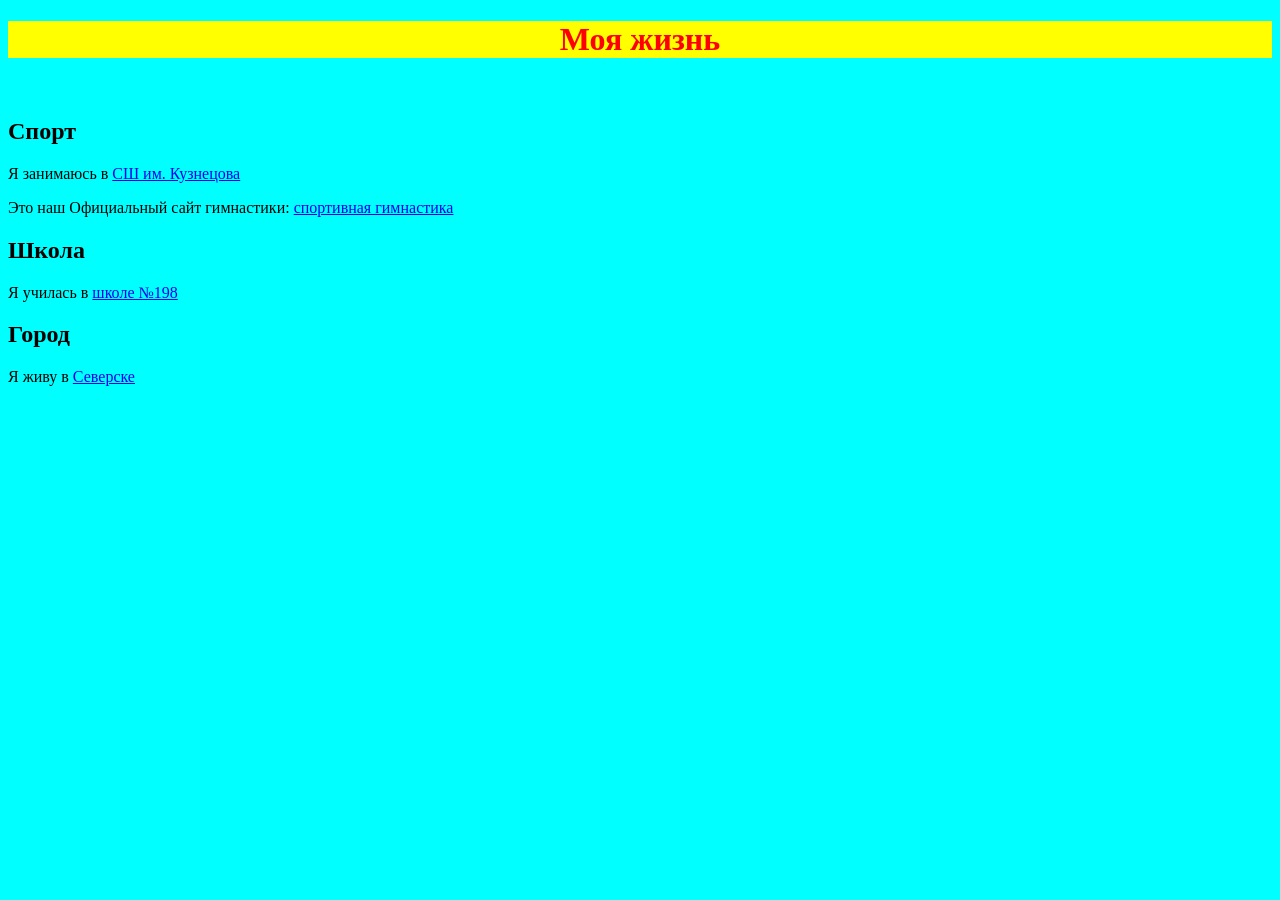
==== index.html @ a0aabb48 "Sun, Nov 2, 2025, 1:47 PM +07:00" ====
<!doctype html>
<html>
<head></head>
<body>
    <link rel="stylesheet" href="style.css">
</head>
    <h1>Моя жизнь</h1>
    <img src="">

    <h2 id="sport">Спорт</h2>
    <p>Я занимаюсь в <a href="https://сш-кузнецова.зато-северск.рф/">СШ им. Кузнецова</a></p>
    <p>Это наш Официальный сайт гимнастики: <a href="https://sportgymrus.ru/">спортивная гимнастика</a></p>

    <h2 id="school">Школа</h2>
    <p>Я училась в <a href="https://seversk198.gosuslugi.ru/">школе №198</a></p>

    <h2 id="city">Город</h2>
    <p>Я живу в <a href="https://зато-северск.рф/">Северске</a></p>
</body>
</html>
---- style.css ----
body{background-color: aqua}
h1{background-color: yellow; color: red; text-align: center}
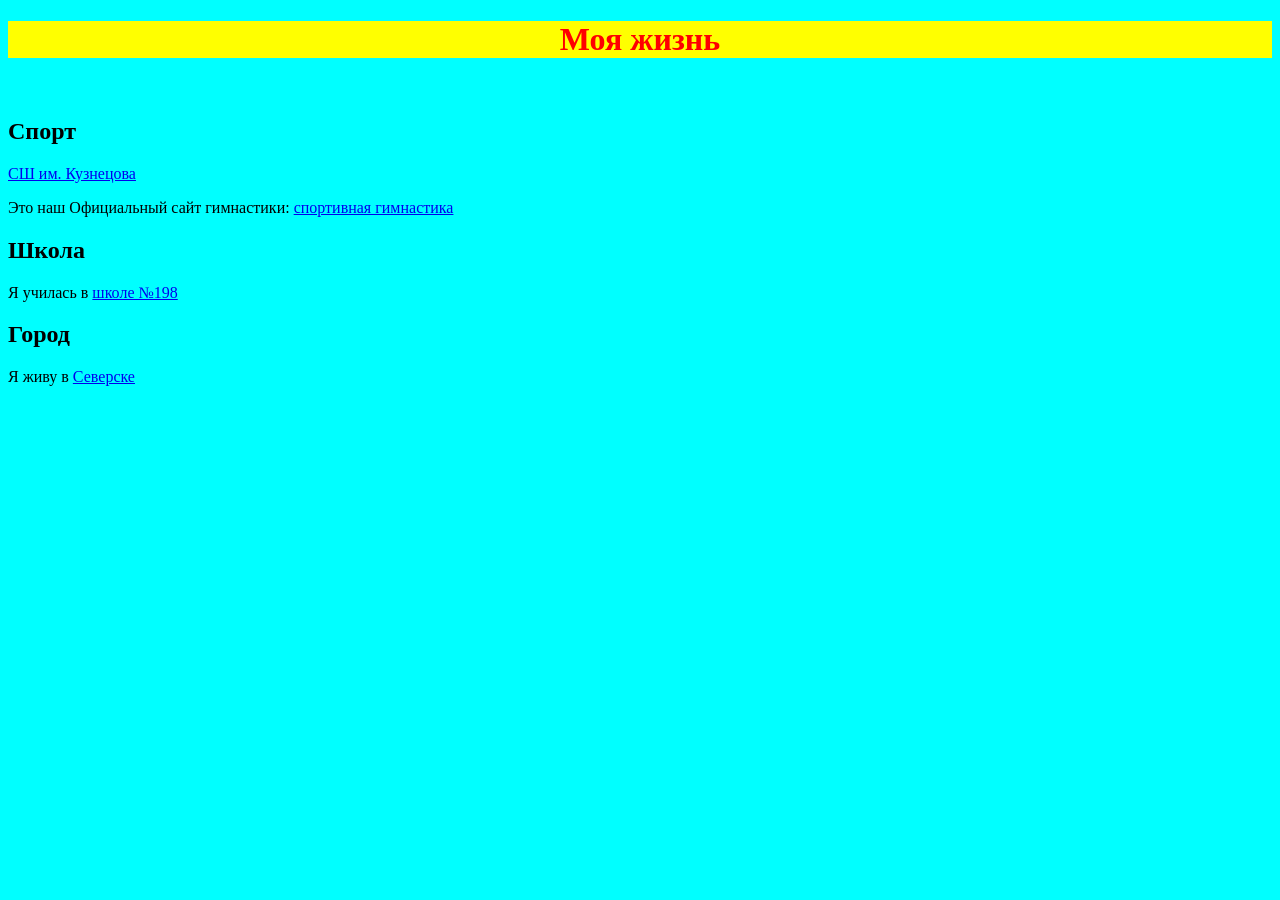
==== commit 99beadf0: "Sun, Nov 2, 2025, 1:51 PM +07:00" ====
--- a/index.html
+++ b/index.html
@@ -8,7 +8,7 @@
     <img src="">
 
     <h2 id="sport">Спорт</h2>
-    <p>Я занимаюсь в <a href="https://сш-кузнецова.зато-северск.рф/">СШ им. Кузнецова</a></p>
+    <p> <a href="https://сш-кузнецова.зато-северск.рф/">СШ им. Кузнецова</a></p>
     <p>Это наш Официальный сайт гимнастики: <a href="https://sportgymrus.ru/">спортивная гимнастика</a></p>
 
     <h2 id="school">Школа</h2>
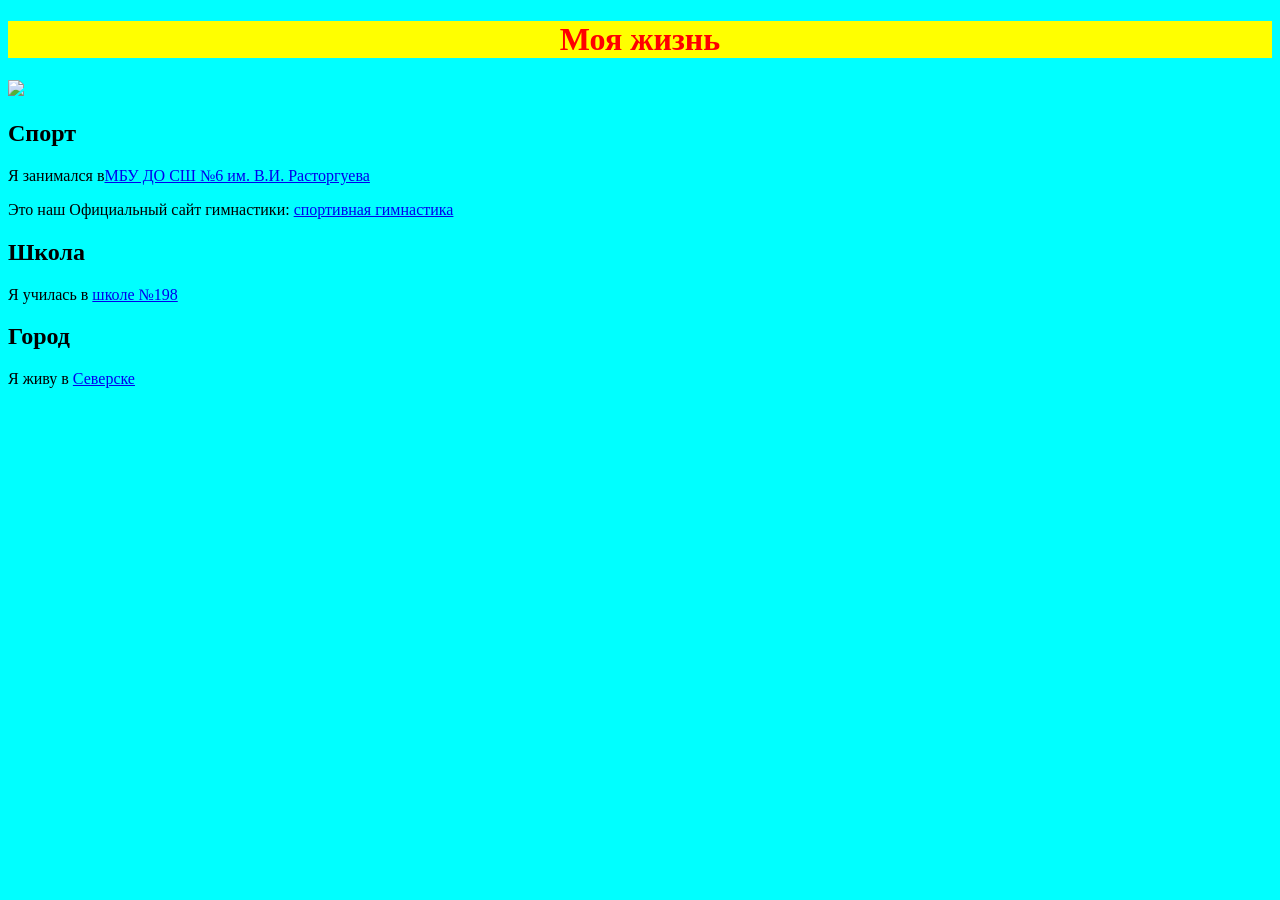
==== commit e7cfd13a: "Sun, Nov 2, 2025, 1:54 PM +07:00" ====
--- a/index.html
+++ b/index.html
@@ -5,10 +5,10 @@
     <link rel="stylesheet" href="style.css">
 </head>
     <h1>Моя жизнь</h1>
-    <img src="">
+    <img src="https://avatars.mds.yandex.net/i?id=0cc8e2381155813b507bbbead33bf4ccbfac776f-5888695-images-thumbs&n=13">
 
     <h2 id="sport">Спорт</h2>
-    <p> <a href="https://сш-кузнецова.зато-северск.рф/">СШ им. Кузнецова</a></p>
+    <p>Я занимался в<a href="https://bsk6.tomsk.ru/">МБУ ДО СШ №6 им. В.И. Расторгуева</a></p>
     <p>Это наш Официальный сайт гимнастики: <a href="https://sportgymrus.ru/">спортивная гимнастика</a></p>
 
     <h2 id="school">Школа</h2>
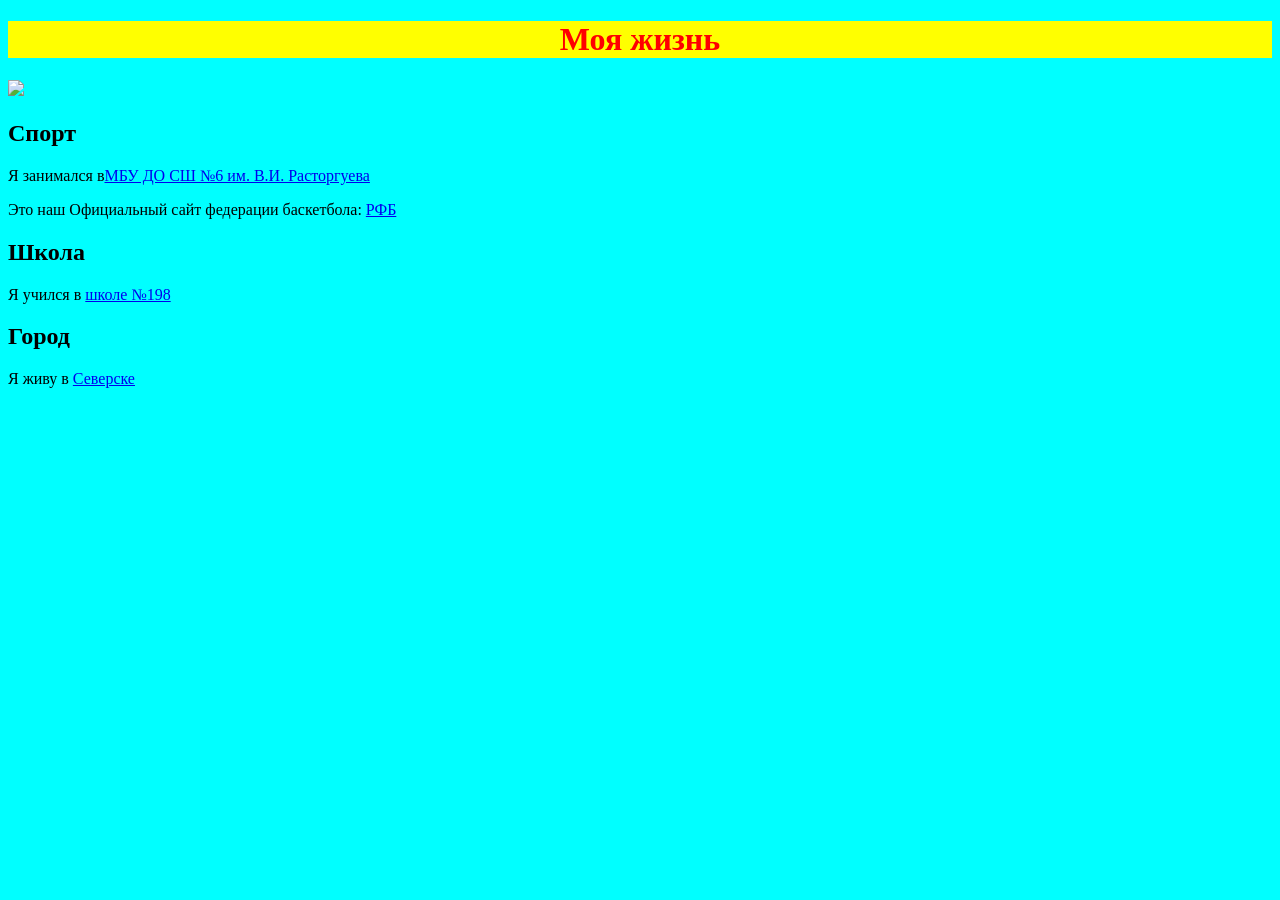
==== commit 6f5a53bf: "Sun, Nov 2, 2025, 1:55 PM +07:00" ====
--- a/index.html
+++ b/index.html
@@ -9,10 +9,10 @@
 
     <h2 id="sport">Спорт</h2>
     <p>Я занимался в<a href="https://bsk6.tomsk.ru/">МБУ ДО СШ №6 им. В.И. Расторгуева</a></p>
-    <p>Это наш Официальный сайт гимнастики: <a href="https://sportgymrus.ru/">спортивная гимнастика</a></p>
+    <p>Это наш Официальный сайт федерации баскетбола: <a href="https://russiabasket.ru/">РФБ</a></p>
 
     <h2 id="school">Школа</h2>
-    <p>Я училась в <a href="https://seversk198.gosuslugi.ru/">школе №198</a></p>
+    <p>Я учился в <a href="https://seversk198.gosuslugi.ru/">школе №198</a></p>
 
     <h2 id="city">Город</h2>
     <p>Я живу в <a href="https://зато-северск.рф/">Северске</a></p>
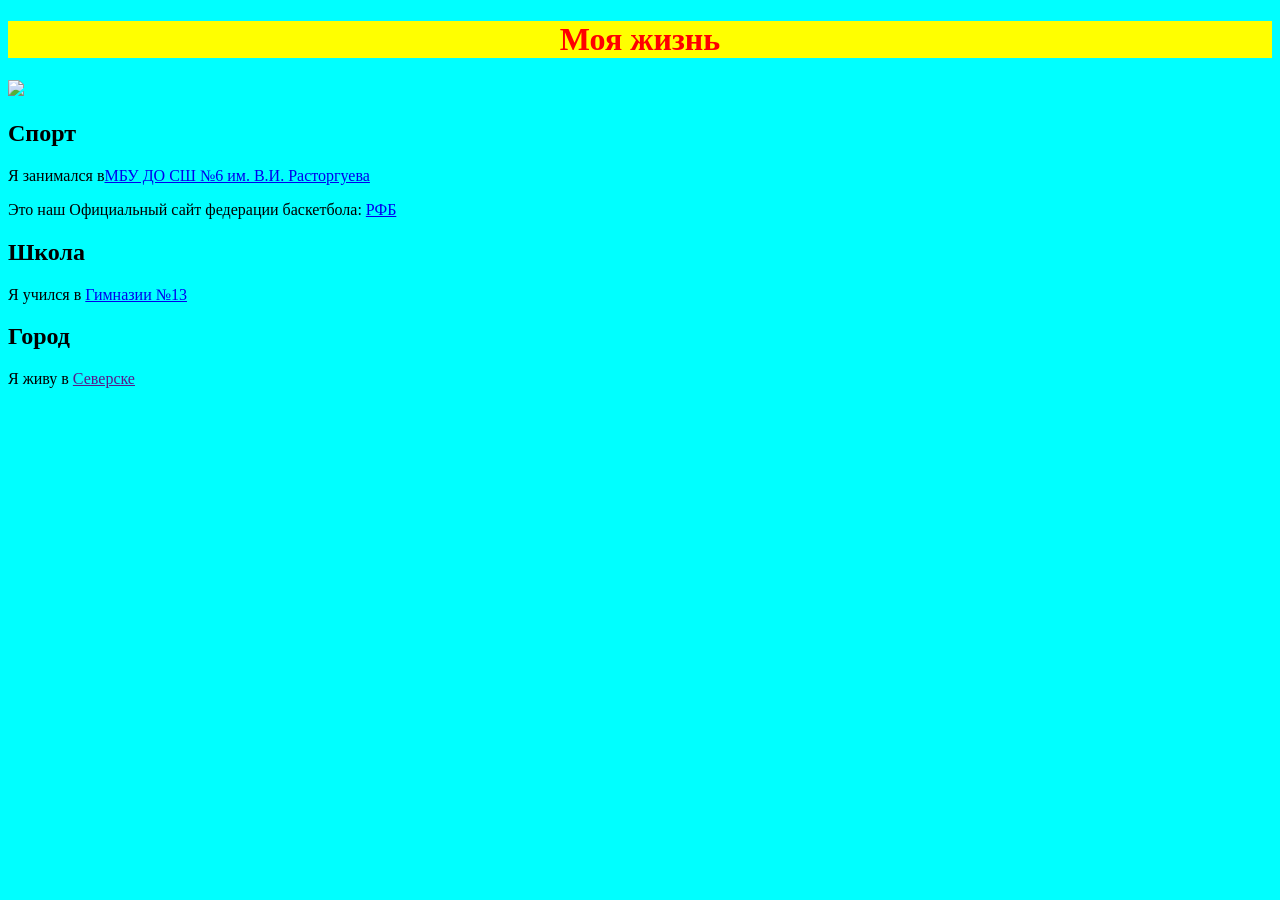
==== commit 90659945: "Sun, Nov 2, 2025, 2:01 PM +07:00" ====
--- a/index.html
+++ b/index.html
@@ -12,9 +12,9 @@
     <p>Это наш Официальный сайт федерации баскетбола: <a href="https://russiabasket.ru/">РФБ</a></p>
 
     <h2 id="school">Школа</h2>
-    <p>Я учился в <a href="https://seversk198.gosuslugi.ru/">школе №198</a></p>
+    <p>Я учился в <a href="https://gim13tomsk.gosuslugi.ru/">Гимназии №13</a></p>
 
     <h2 id="city">Город</h2>
-    <p>Я живу в <a href="https://зато-северск.рф/">Северске</a></p>
+    <p>Я живу в <a href="">Северске</a></p>
 </body>
 </html>
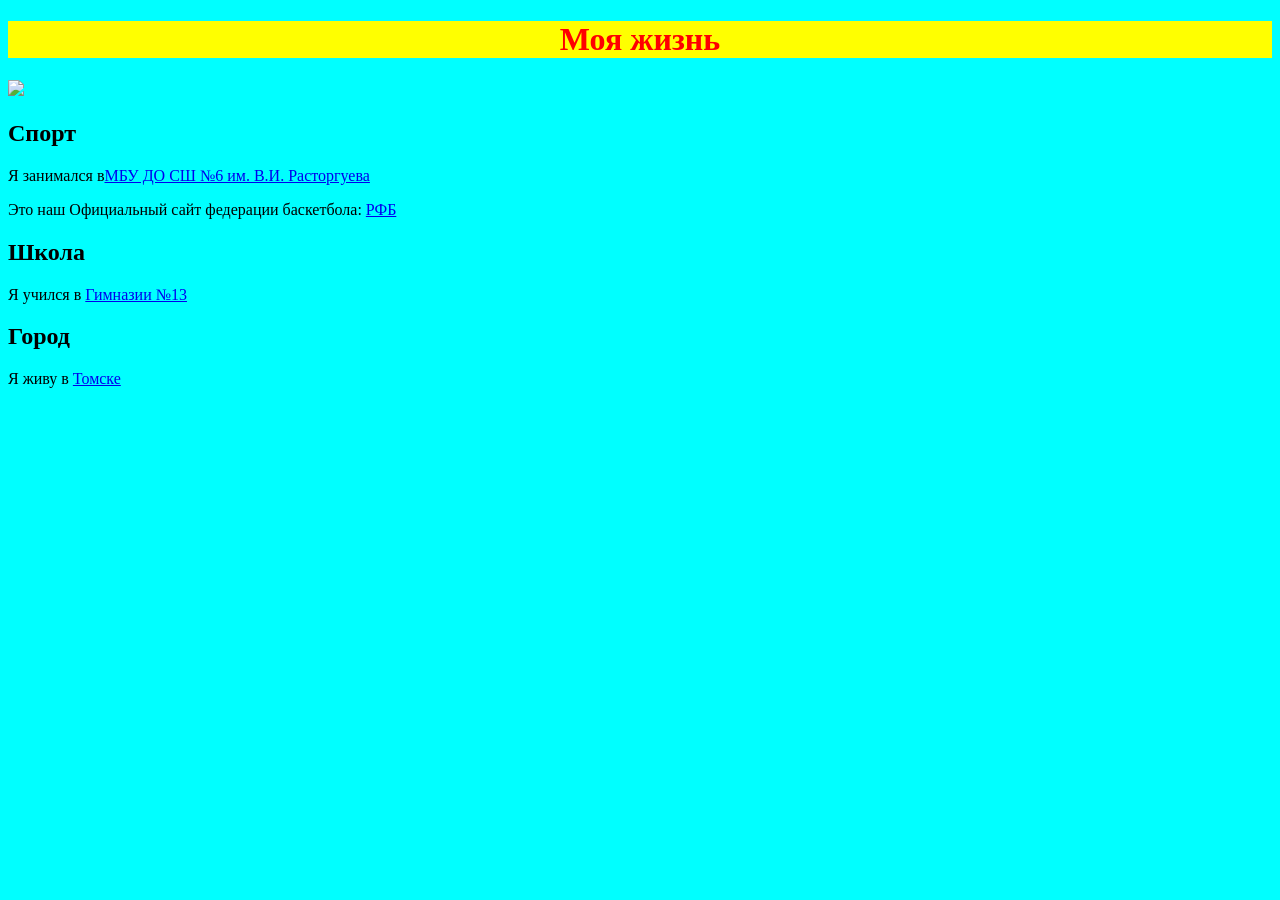
==== commit 072e99c7: "Sun, Nov 2, 2025, 2:09 PM +07:00" ====
--- a/index.html
+++ b/index.html
@@ -15,6 +15,6 @@
     <p>Я учился в <a href="https://gim13tomsk.gosuslugi.ru/">Гимназии №13</a></p>
 
     <h2 id="city">Город</h2>
-    <p>Я живу в <a href="">Северске</a></p>
+    <p>Я живу в <a href="https://admin.tomsk.ru/">Томске</a></p>
 </body>
 </html>
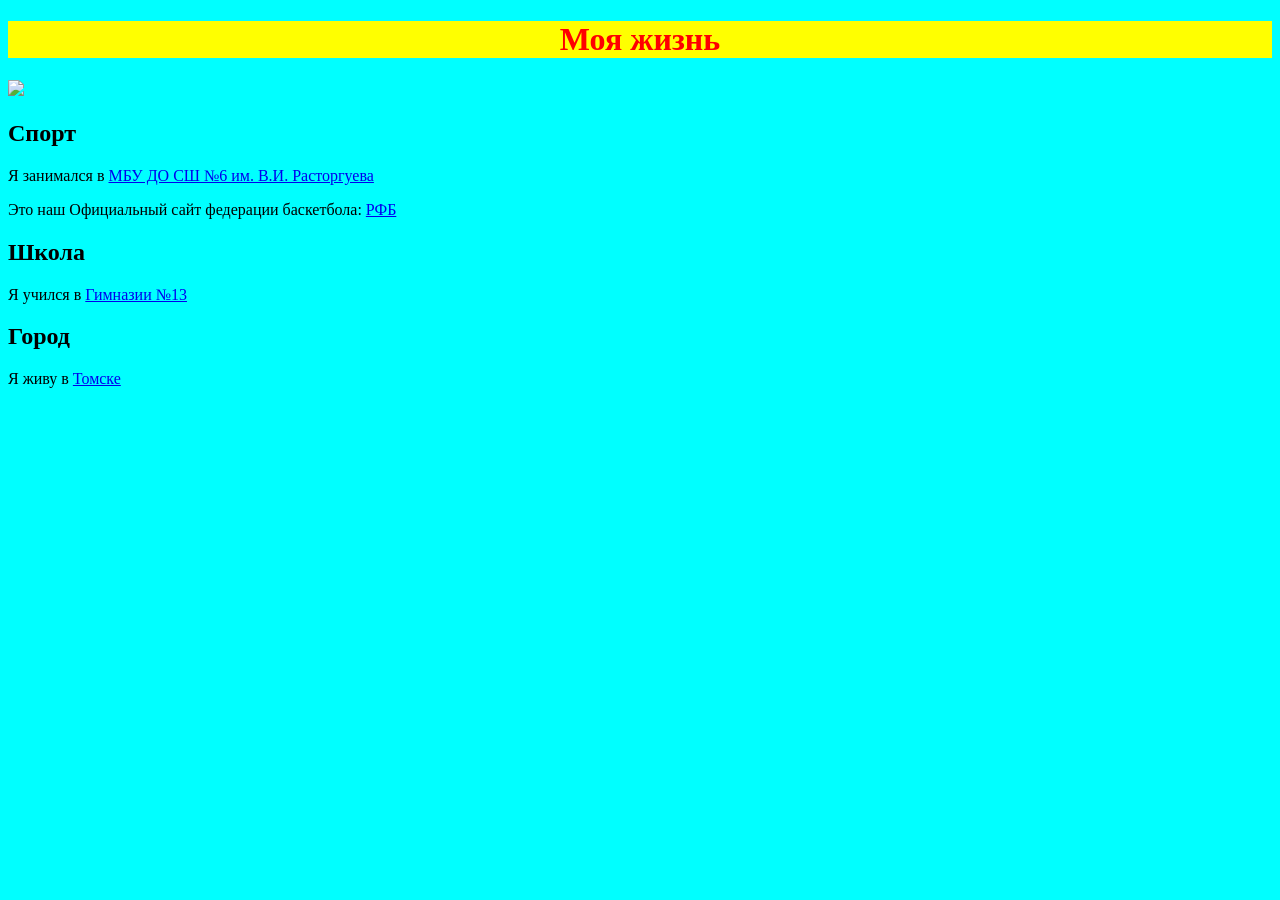
==== commit d0d58fb6: "Sun, Nov 2, 2025, 3:26 PM +07:00" ====
--- a/index.html
+++ b/index.html
@@ -8,7 +8,7 @@
     <img src="https://avatars.mds.yandex.net/i?id=0cc8e2381155813b507bbbead33bf4ccbfac776f-5888695-images-thumbs&n=13">
 
     <h2 id="sport">Спорт</h2>
-    <p>Я занимался в<a href="https://bsk6.tomsk.ru/">МБУ ДО СШ №6 им. В.И. Расторгуева</a></p>
+    <p>Я занимался в <a href="https://bsk6.tomsk.ru/">МБУ ДО СШ №6 им. В.И. Расторгуева</a></p>
     <p>Это наш Официальный сайт федерации баскетбола: <a href="https://russiabasket.ru/">РФБ</a></p>
 
     <h2 id="school">Школа</h2>
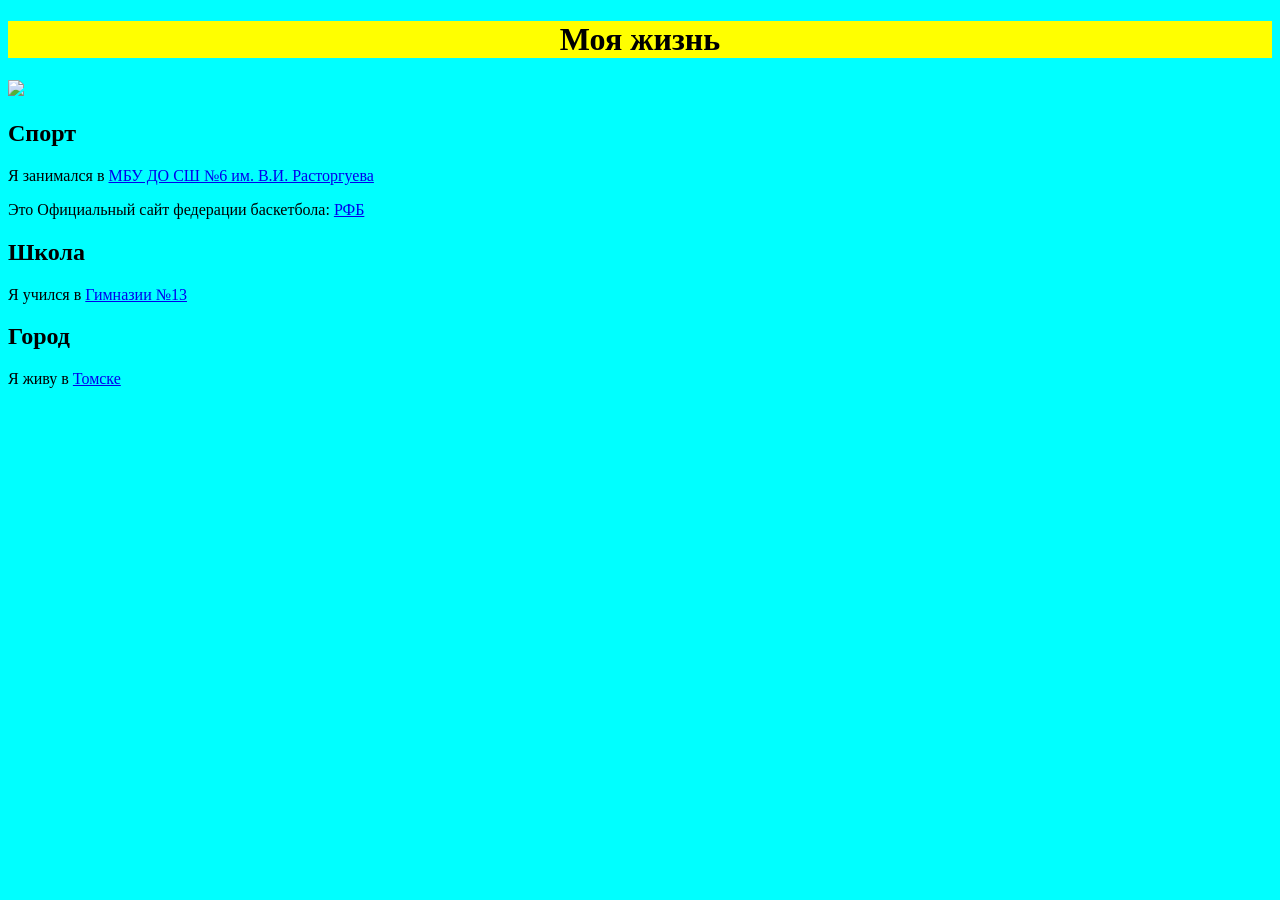
==== commit c9c570a2: "подкорректировал" ====
--- a/index.html
+++ b/index.html
@@ -9,7 +9,7 @@
 
     <h2 id="sport">Спорт</h2>
     <p>Я занимался в <a href="https://bsk6.tomsk.ru/">МБУ ДО СШ №6 им. В.И. Расторгуева</a></p>
-    <p>Это наш Официальный сайт федерации баскетбола: <a href="https://russiabasket.ru/">РФБ</a></p>
+    <p>Это Официальный сайт федерации баскетбола: <a href="https://russiabasket.ru/">РФБ</a></p>
 
     <h2 id="school">Школа</h2>
     <p>Я учился в <a href="https://gim13tomsk.gosuslugi.ru/">Гимназии №13</a></p>
--- a/style.css
+++ b/style.css
@@ -1,3 +1,2 @@
 body{background-color: aqua}
-h1{background-color: yellow; color: red; text-align: center}
-
+h1{background-color: yellow; color; red; text-align: center}
